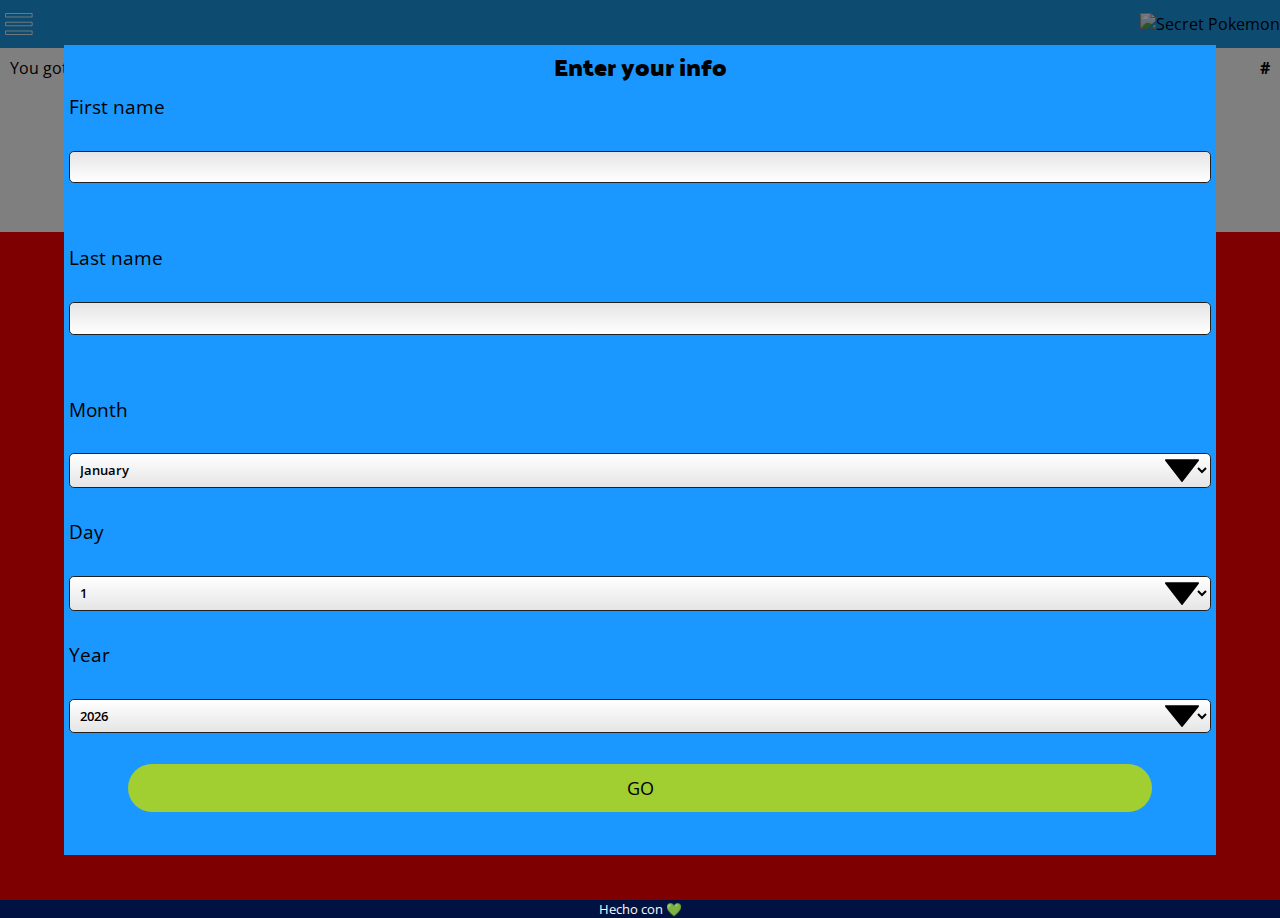
==== pokemon/index.html @ bda243dd "Input validation error shows underneath and it is removed on input fucus" ====
<!DOCTYPE html>
<html lang="en">
<head>
   <meta charset="UTF-8">
   <meta name="viewport" content="width=device-width, initial-scale=1.0">
   <meta http-equiv="X-UA-Compatible" content="ie=edge">
   <link href="https://fonts.googleapis.com/css?family=Open+Sans|Palanquin+Dark:600&display=swap" rel="stylesheet">
   <link rel="stylesheet" href="../css/style.css">
   <title>Secret Pokemon App</title>
</head>
<body>
   <nav class="navigation">
      <svg class="theme-line-0 burger-icon" id="buguer"><use xlink:href="../icons/orion-svg-sprite.svg#menu-1"></use></svg>
      <figure class="logo-container">
         <img src="“#" alt="Secret Pokemon" class="logo">
      </figure>
      <div class="menu">
         <ol>
            <li><a href="#">About</a></li>
            <li><a href="#">Use</a></li>
            <li><a href="#">Start the game</a></li>
            <li><a href="#">GitHub</a></li>
         </ol>
      </div>
   </nav>
   <div class="input-card-container">
      <section class="input-card">
         <h2>Enter your info</h2>
         <div class="input-menu">
            <label for="fist-name">First name</label>
            <input type="text" name="first-name" id="first-name" class="input-text">
            <span id="first-name-error" class="error-text"></span>
            <label for="last-name">Last name</label>
            <input type="text" name="last-name" id="last-name" class="input-text">
            <span id="last-name-error" class="error-text"></span>
            <label for="">Month</label>
            <select name="month" id="month" class="input-select"></select>
            <label for="day">Day</label>
            <select name="day" id="day" class="input-select"></select>
            <label for="year">Year</label>
            <select name="year" id="year" class="input-select"></select>
            <button class="button" id="submit-button">GO</button>
         </div>
      </section>
   </div>

   <div class="pokemon-result">
      <section class="pokemon">
         <div class="pokemon-id-container">
            <p>You got <span class="pokemon-id">#</span></p>
         </div>
         <div class="pokemon-name-container">
            <h1 class="pokemon-name"></h1>
         </div>
         <figure class="pokemon-sprite-container"></figure>
      </section>
   
      <section class="pokemon-info">
         <div class="type-container"></div>
         <div class="buttons-container">
            <a href="#" class="button-reset button-second">Reset</a>
         </div>
      </section>
   </div>

   <footer class="footer">
      <p class="credits">Hecho con 💚</p>
   </footer>
   <!-- JS -->
   <script src="secret.js"></script>
</body>
</html>
---- css/style.css ----
*{
   margin: 0;
   padding: 0;
   box-sizing: border-box;
   font-family: 'Open Sans', sans-serif;
}
h1, h2, h3{
   font-family: 'Palanquin Dark', sans-serif;
}
/* Orion icons */
.theme-line-0 {
   --layer2: #fcfcfc;
   --layer1: #fcfcfc;}

.theme-line-1 {
   --layer1: #202020;
}

.burger-icon{
   height: 28px;
   width: 28px;
   z-index: 2;
   margin: 5px;
}
.navigation{
   background: #1b98e0;
   width: 100vw;
   height: 3rem;
   position: fixed;
   display: flex;
   align-items: center;
   justify-content: space-between;
}
.menu{
   background-color: rgba(27, 152, 224, 0.95);
   position: fixed;
   width: 85vw;
   height: 100vh;
   top: 0;
   left: -100vw;
}
.menu ol{
   display: flex;
   flex-direction: column;
   align-items: center;
   justify-content: center;
   margin: 65px 0 0;
}
.menu li{
   width: 100%;
}
.menu a{
   height: 2.5rem;
   display: flex;
   align-items: center;
   justify-content: center;
   text-decoration: none;
   color: white;
   font-size: 1.2em;
}
/*Landing page*/
.main-container{
   height: 100vh;
   display: flex;
   flex-direction: column;
}
.title-container{
   background-color: #fcfcfc;
   padding: calc(3rem + 50px) 0 50px;
}
.title{
   font-size: 2.5rem;
   text-transform: uppercase;
   text-align: center;
   line-height: 4rem;
}
.emphasis{
   font-family: inherit;
   color: #ffca39;
}
.main{
   flex-grow: 1;
   background-color: #1b98e0;
   display: flex;
   flex-direction: column;
   justify-content: space-around;
}
.description{
   width: 80vw;
   margin: 3rem auto;
   padding: 1.2rem;
   background-color: rgba(0, 18,66,0.5);
   color: white;
}
.start-button-container{
   display: flex;
   justify-content: center;
}
.button{
   width: 80vw;
   height: 3rem;
   font-size: 1.1rem;
   border: none;
   border-radius: 30px;
   background: #a1cf31;
}
.social-links{
   margin: 60px 0;
   display: flex;
   justify-content: space-between;
}
.github, .twitter{
   width: 58px;
   height: 58px;
   background: #e0f2b6;
   padding: 0.5rem;
   border-radius: 50%;
   margin: 0 10px;
}
/*APP*/
.input-card-container{
   width: 100vw;
   height: 100vh;
   background: rgba(0, 0, 0, .5);
   position: fixed;
   z-index: 1;
   /* display: none; */
}
.input-card{
   background: #1b98ff;
   position: fixed;
   width: 90vw;
   height: 90vh;
   margin: 5vh 5vw;
   z-index: 2;
   transition: 0.25s;
   transition-timing-function: ease-out;
   transform: translateY(0);
   opacity: 1;
}
.input-card h2{
   text-align: center;
}
.input-menu{
   display: flex;
   flex-direction: column;
   justify-content: space-between;
   align-items: center;
   height: 90%;
   border: none;
   padding: 5px;
}
.input-menu label{
   font-size: 1.2em;
   width: 100%;
}
.input-text{
   font-size: 1.5rem;
   width: 100%;
   border: none;
   background-image: linear-gradient(to bottom, #e5e5e5 0%, #ffffff 100%);
}
.input-text, .input-select{
   font-size: 0.8rem;
   padding: 0.4rem;
   border-radius: 0.3rem;
   border: 1px solid #202020;
   font-weight: 600;
}
.input-select{
   display: block;
   width: 100%;
   background-image: url(../icons/arrow-down-filled-triangle.svg), linear-gradient(to bottom, #ffffff 0%,#e5e5e5 100%);
   background-position: right .7rem top 50% , 0 0;
   background-size: 3%, 100%;
   background-repeat: no-repeat;
}
.pokemon-result{
   display: flex;
   height: 100vh;
   flex-direction: column;
}
.pokemon{
   padding-top: 3rem;
}
.pokemon-id-container{
   margin: 0.55rem 0;
   padding: 0 0.6rem;
}
.pokemon-id-container p{
   display: flex;
   justify-content: space-between;
}
.pokemon-id{
   font-weight: 700;
}
.pokemon-name{
   font-size: 2.4rem;
   text-align: center;
   text-transform: capitalize;
}
.pokemon-sprite-container{
   height: 9rem;
   text-align: center;
}
.pokemon-sprite{
   width: 196px;
   height: 196px;
   border: 6px solid black;
   border-radius: 50%;
   position: relative;
   bottom: -1rem;
   background: #fcfcfc;
}
.pokemon-info{
   background: red;
   flex-grow: 1;
   display: flex;
   flex-direction: column;
   justify-content: space-around;
}
.type-container{
   padding-top: calc(196px - 6rem);
   display: flex;
   justify-content: space-around;
}
.type{
   text-align: center;
   text-transform: capitalize;
   color: ivory;
   width: 8.3rem;
   height: 2rem;
   border-radius: 0.3rem;
   margin: 5px;
   line-height: 1.5rem;
}
.buttons-container{
   display: flex;
   justify-content: space-around;
}
.button-second{
   display: block;
   padding: 5px;
   margin-bottom: 10px;
   background: ivory;
   width: 35vw;
   height: 3rem;
   border-radius: 10px;
   text-decoration: none;
   text-align: center;
   line-height: 2.5rem;
   color: black;
}

.normal{background: #a8a878; border: 2px solid #6d6d4e}
.fire{background: #f08030; border: 2px solid #9c531f}
.fighting{background: #c03028; border: 2px solid #7d1f1a}
.water{background: #6890f0; border: 2px solid #445e9c}
.flying{background: #a890f0; border: 2px solid #6d5e9c}
.grass{background: #78c850; border: 2px solid #4e8234}
.poison{background: #a040a0; border: 2px solid #682a68}
.electric{background: #f8d030; border: 2px solid #a1871f}
.ground{background: #e0c068; border: 2px solid #927d44}
.psychic{background: #f85888; border: 2px solid #a13959}
.rock{background: #b8a038; border: 2px solid #786824}
.ice{background: #98d8d8; border: 2px solid #638d8d}
.bug{background: #a8b820; border: 2px solid #6d7815}
.dragon{background: #7038f8; border: 2px solid #4924a1}
.ghost{background: #705898; border: 2px solid #493963}
.dark{background: #474747; border: 2px solid #242424}
.steel{background: #b8b8d0; border: 2px solid #787887}
.fairy{background: #ee99ac; border: 2px solid #9b6470}


.footer{
   background: #001242;
   color: #fcfcfc;
   font-size: .8rem;
   text-align: center;
}
.invisible{
   display: none;
}
.error-text{
   width: 100%;
   font-size: 0.8rem;
   text-align: left;
   color: red;
   text-shadow: 1px 1px rgb(4, 46, 163);
}
.error-border{
   box-shadow: 0px 1px 3px 1px red;
}
@keyframes fade{
   0% {opacity: 1;}
   100% {opacity: 0;}
}
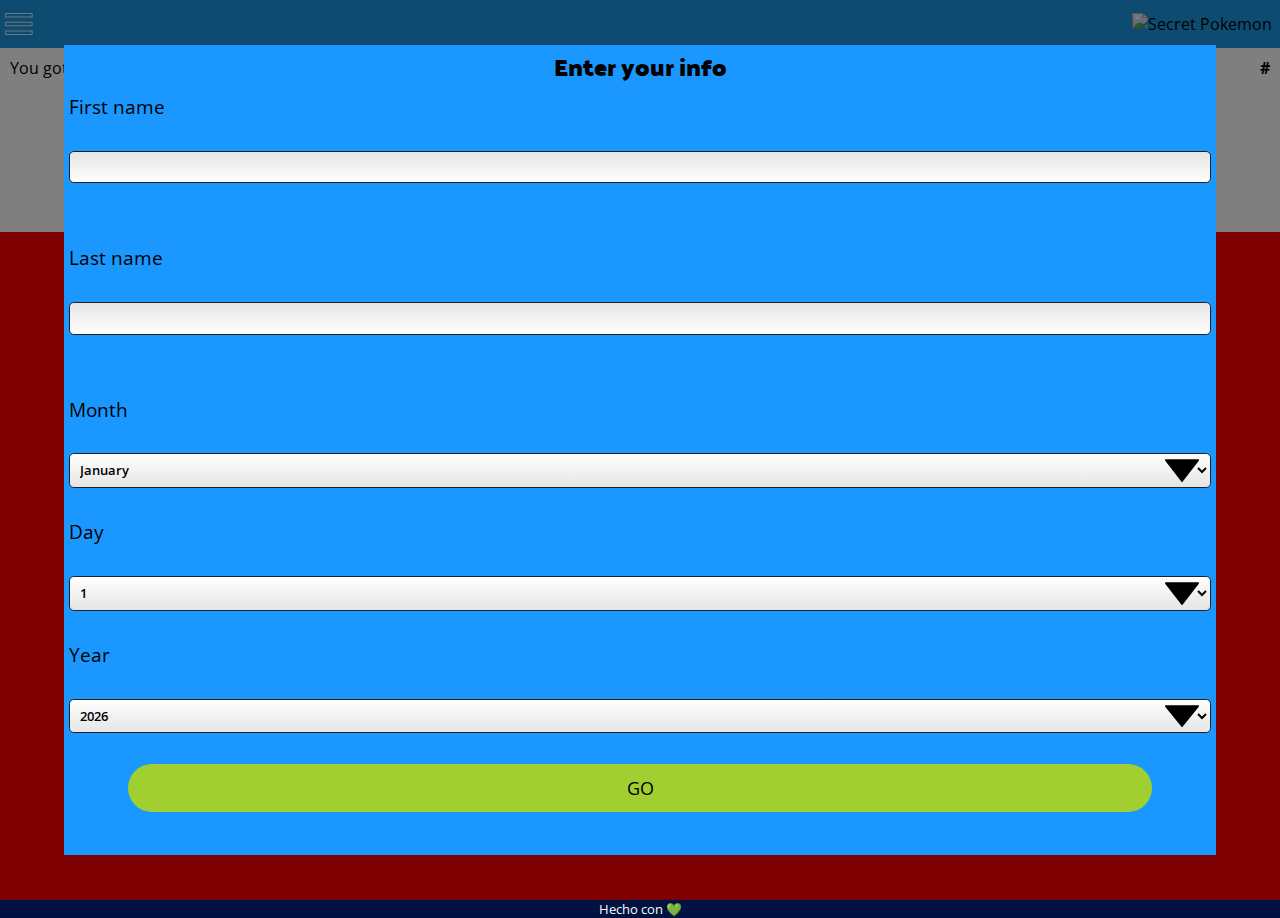
==== commit 022ee15f: "Added icon to navbar" ====
--- a/pokemon/index.html
+++ b/pokemon/index.html
@@ -5,24 +5,34 @@
    <meta name="viewport" content="width=device-width, initial-scale=1.0">
    <meta http-equiv="X-UA-Compatible" content="ie=edge">
    <link href="https://fonts.googleapis.com/css?family=Open+Sans|Palanquin+Dark:600&display=swap" rel="stylesheet">
+   <link rel="stylesheet" href="../css/index.css">
    <link rel="stylesheet" href="../css/style.css">
    <title>Secret Pokemon App</title>
 </head>
 <body>
    <nav class="navigation">
-      <svg class="theme-line-0 burger-icon" id="buguer"><use xlink:href="../icons/orion-svg-sprite.svg#menu-1"></use></svg>
+      <svg class="theme-line-0 burger-icon" id="burger"><use xlink:href="../icons/orion-svg-sprite.svg#menu-1"></use></svg>
       <figure class="logo-container">
-         <img src="“#" alt="Secret Pokemon" class="logo">
+         <img src="../images/pokemon.svg" alt="Secret Pokemon" class="logo" width="30" height="30">
       </figure>
       <div class="menu">
          <ol>
-            <li><a href="#">About</a></li>
-            <li><a href="#">Use</a></li>
+            <li><a href="#" class="about-link">About</a></li>
+            <li><a href="#" class="howTo-link">Use</a></li>
             <li><a href="#">Start the game</a></li>
             <li><a href="#">GitHub</a></li>
          </ol>
       </div>
    </nav>
+
+   <div class="modal">
+      <div class="modal-content">
+         <span class="modal-close">&times;</span>
+         <h1 class="modal-title"></h1>
+         <p class="modal-text"></p>
+      </div>
+   </div>
+
    <div class="input-card-container">
       <section class="input-card">
          <h2>Enter your info</h2>
@@ -52,9 +62,10 @@
          <div class="pokemon-name-container">
             <h1 class="pokemon-name"></h1>
          </div>
-         <figure class="pokemon-sprite-container"></figure>
+         <figure class="pokemon-sprite-container">
+            <div class="lds-spinner"><div></div><div></div><div></div><div></div><div></div><div></div><div></div><div></div><div></div><div></div><div></div><div></div></div>
+         </figure>
       </section>
-   
       <section class="pokemon-info">
          <div class="type-container"></div>
          <div class="buttons-container">
@@ -67,6 +78,7 @@
       <p class="credits">Hecho con 💚</p>
    </footer>
    <!-- JS -->
+   <script src="../index.js"></script>
    <script src="secret.js"></script>
 </body>
 </html>--- a/css/index.css
+++ b/css/index.css
@@ -0,0 +1,155 @@
+.burger-icon{
+   height: 28px;
+   width: 28px;
+   z-index: 3;
+   margin: 5px;
+   cursor: pointer;
+}
+.navigation{
+   background: #1b98e0;
+   width: 100vw;
+   height: 3rem;
+   position: fixed;
+   display: flex;
+   align-items: center;
+   justify-content: space-between;
+}
+.menu{
+   background-color: rgba(27, 152, 224, 0.95);
+   position: fixed;
+   width: 85vw;
+   height: 100vh;
+   top: 0;
+   left: -100vw;
+   transition-property: left;
+   transition-duration: 0.4s;
+   transition-timing-function: ease;
+   z-index: 2;
+}
+.menu ol{
+   display: flex;
+   flex-direction: column;
+   align-items: center;
+   justify-content: center;
+   margin: 65px 0 0;
+}
+.menu li{
+   width: 100%;
+}
+.menu a{
+   height: 2.5rem;
+   display: flex;
+   align-items: center;
+   justify-content: center;
+   text-decoration: none;
+   color: white;
+   font-size: 1.2em;
+}
+.menuShow{
+   left: 0;
+   transition-property: left;
+   transition-duration: 0.4s;
+   transition-timing-function: ease;
+}
+.logo-container{
+   margin-right: 0.5rem;
+}
+/*Landing page*/
+.main-container{
+   height: 100vh;
+   display: flex;
+   flex-direction: column;
+}
+.title-container{
+   background-color: #fcfcfc;
+   padding: calc(3rem + 50px) 0 50px;
+}
+.title{
+   font-size: 2.5rem;
+   text-transform: uppercase;
+   text-align: center;
+   line-height: 4rem;
+}
+.emphasis{
+   font-family: inherit;
+   color: #ffca39;
+}
+.main{
+   flex-grow: 1;
+   background-color: #1b98e0;
+   display: flex;
+   flex-direction: column;
+   justify-content: space-around;
+}
+.description{
+   width: 80vw;
+   margin: 3rem auto;
+   padding: 1.2rem;
+   background-color: rgba(0, 18,66,0.5);
+   color: white;
+}
+.start-button-container{
+   display: flex;
+   justify-content: center;
+}
+.button{
+   width: 80vw;
+   height: 3rem;
+   font-size: 1.1rem;
+   border: none;
+   border-radius: 30px;
+   background: #a1cf31;
+   cursor: pointer;
+}
+.social-links{
+   margin: 60px 0;
+   display: flex;
+   justify-content: space-between;
+}
+.github, .twitter{
+   width: 58px;
+   height: 58px;
+   background: #e0f2b6;
+   padding: 0.5rem;
+   border-radius: 50%;
+   margin: 0 10px;
+}
+/* Modal */
+.modal{
+   position: fixed;
+   width: 100vw;
+   height: 100vh;
+   background: rgba(0, 0, 0, .5);
+   display: flex;
+   justify-content: center;
+   opacity: 0;
+   visibility: hidden;
+   transition: visibility 0s linear 0.25s, opacity 0.25s 0s;
+}
+.modal-content{
+   position: fixed;
+   background-color: white;
+   top: 30vh;
+   padding: 1rem 1.5rem;
+   width: 20rem;
+   border-radius: 1.5rem;
+   box-shadow: 5px 10px 30px #090909;
+}
+.modal-close{
+   cursor: pointer;
+   float: right;
+   width: 1.5rem;
+   height: 1.5rem;
+   line-height: 1.5rem;
+   text-align: center;
+   border-radius: 50%;
+   background-color: grey;
+}
+.modal-close:hover{
+   background-color: #cdcdcd;
+}
+.show{
+   visibility: visible;
+   opacity: 1;
+   transition: visibility 0s linear 0s, opacity 0.25s 0s;
+}
--- a/css/style.css
+++ b/css/style.css
@@ -16,107 +16,6 @@
    --layer1: #202020;
 }
 
-.burger-icon{
-   height: 28px;
-   width: 28px;
-   z-index: 2;
-   margin: 5px;
-}
-.navigation{
-   background: #1b98e0;
-   width: 100vw;
-   height: 3rem;
-   position: fixed;
-   display: flex;
-   align-items: center;
-   justify-content: space-between;
-}
-.menu{
-   background-color: rgba(27, 152, 224, 0.95);
-   position: fixed;
-   width: 85vw;
-   height: 100vh;
-   top: 0;
-   left: -100vw;
-}
-.menu ol{
-   display: flex;
-   flex-direction: column;
-   align-items: center;
-   justify-content: center;
-   margin: 65px 0 0;
-}
-.menu li{
-   width: 100%;
-}
-.menu a{
-   height: 2.5rem;
-   display: flex;
-   align-items: center;
-   justify-content: center;
-   text-decoration: none;
-   color: white;
-   font-size: 1.2em;
-}
-/*Landing page*/
-.main-container{
-   height: 100vh;
-   display: flex;
-   flex-direction: column;
-}
-.title-container{
-   background-color: #fcfcfc;
-   padding: calc(3rem + 50px) 0 50px;
-}
-.title{
-   font-size: 2.5rem;
-   text-transform: uppercase;
-   text-align: center;
-   line-height: 4rem;
-}
-.emphasis{
-   font-family: inherit;
-   color: #ffca39;
-}
-.main{
-   flex-grow: 1;
-   background-color: #1b98e0;
-   display: flex;
-   flex-direction: column;
-   justify-content: space-around;
-}
-.description{
-   width: 80vw;
-   margin: 3rem auto;
-   padding: 1.2rem;
-   background-color: rgba(0, 18,66,0.5);
-   color: white;
-}
-.start-button-container{
-   display: flex;
-   justify-content: center;
-}
-.button{
-   width: 80vw;
-   height: 3rem;
-   font-size: 1.1rem;
-   border: none;
-   border-radius: 30px;
-   background: #a1cf31;
-}
-.social-links{
-   margin: 60px 0;
-   display: flex;
-   justify-content: space-between;
-}
-.github, .twitter{
-   width: 58px;
-   height: 58px;
-   background: #e0f2b6;
-   padding: 0.5rem;
-   border-radius: 50%;
-   margin: 0 10px;
-}
 /*APP*/
 .input-card-container{
    width: 100vw;
@@ -124,7 +23,6 @@
    background: rgba(0, 0, 0, .5);
    position: fixed;
    z-index: 1;
-   /* display: none; */
 }
 .input-card{
    background: #1b98ff;
@@ -133,9 +31,6 @@
    height: 90vh;
    margin: 5vh 5vw;
    z-index: 2;
-   transition: 0.25s;
-   transition-timing-function: ease-out;
-   transform: translateY(0);
    opacity: 1;
 }
 .input-card h2{
@@ -211,6 +106,7 @@
    position: relative;
    bottom: -1rem;
    background: #fcfcfc;
+   animation: fadeInPokemon 0.5s forwards;
 }
 .pokemon-info{
    background: red;
@@ -271,15 +167,20 @@
 .steel{background: #b8b8d0; border: 2px solid #787887}
 .fairy{background: #ee99ac; border: 2px solid #9b6470}
 
-
 .footer{
    background: #001242;
    color: #fcfcfc;
    font-size: .8rem;
    text-align: center;
 }
-.invisible{
-   display: none;
+.invisibleCard{
+   animation: fadeAwayPosition 0.4s forwards ease-in;
+}
+.visibleCard{
+   animation: fadeInPosition 0.4s forwards ease-out;
+}
+.fadeIn{
+   animation: fadeIn 0.7s forwards;
 }
 .error-text{
    width: 100%;
@@ -291,7 +192,118 @@
 .error-border{
    box-shadow: 0px 1px 3px 1px red;
 }
-@keyframes fade{
-   0% {opacity: 1;}
-   100% {opacity: 0;}
-}+@keyframes fadeAwayPosition{
+   0%{
+      opacity: 1;
+    }
+    50%{
+      opacity: 0.5;
+    }
+    100%{
+      top: 100vh;
+      opacity: 0;
+    }
+}
+@keyframes fadeInPosition{
+   0%{
+      top: 0;
+      opacity: 0;
+    }
+    50%{
+      opacity: 0.5;
+    }
+    100%{
+      opacity: 1;
+    }
+}
+@keyframes fadeIn{
+   0%{
+      opacity: 0;
+    }
+    50%{
+      opacity: 0.5;
+    }
+    100%{
+      opacity: 1;
+    }
+}
+
+/*Loading animation from loading.io*/
+.lds-spinner {
+   color: official;
+   display: none;
+   position: relative;
+   width: 80px;
+   height: 80px;
+ }
+ .lds-spinner div {
+   transform-origin: 40px 40px;
+   animation: lds-spinner 1.2s linear infinite;
+ }
+ .lds-spinner div:after {
+   content: " ";
+   display: block;
+   position: absolute;
+   top: 3px;
+   left: 37px;
+   width: 6px;
+   height: 18px;
+   border-radius: 20%;
+   background: #202020;
+ }
+ .lds-spinner div:nth-child(1) {
+   transform: rotate(0deg);
+   animation-delay: -1.1s;
+ }
+ .lds-spinner div:nth-child(2) {
+   transform: rotate(30deg);
+   animation-delay: -1s;
+ }
+ .lds-spinner div:nth-child(3) {
+   transform: rotate(60deg);
+   animation-delay: -0.9s;
+ }
+ .lds-spinner div:nth-child(4) {
+   transform: rotate(90deg);
+   animation-delay: -0.8s;
+ }
+ .lds-spinner div:nth-child(5) {
+   transform: rotate(120deg);
+   animation-delay: -0.7s;
+ }
+ .lds-spinner div:nth-child(6) {
+   transform: rotate(150deg);
+   animation-delay: -0.6s;
+ }
+ .lds-spinner div:nth-child(7) {
+   transform: rotate(180deg);
+   animation-delay: -0.5s;
+ }
+ .lds-spinner div:nth-child(8) {
+   transform: rotate(210deg);
+   animation-delay: -0.4s;
+ }
+ .lds-spinner div:nth-child(9) {
+   transform: rotate(240deg);
+   animation-delay: -0.3s;
+ }
+ .lds-spinner div:nth-child(10) {
+   transform: rotate(270deg);
+   animation-delay: -0.2s;
+ }
+ .lds-spinner div:nth-child(11) {
+   transform: rotate(300deg);
+   animation-delay: -0.1s;
+ }
+ .lds-spinner div:nth-child(12) {
+   transform: rotate(330deg);
+   animation-delay: 0s;
+ }
+ @keyframes lds-spinner {
+   0% {
+     opacity: 1;
+   }
+   100% {
+     opacity: 0;
+   }
+ }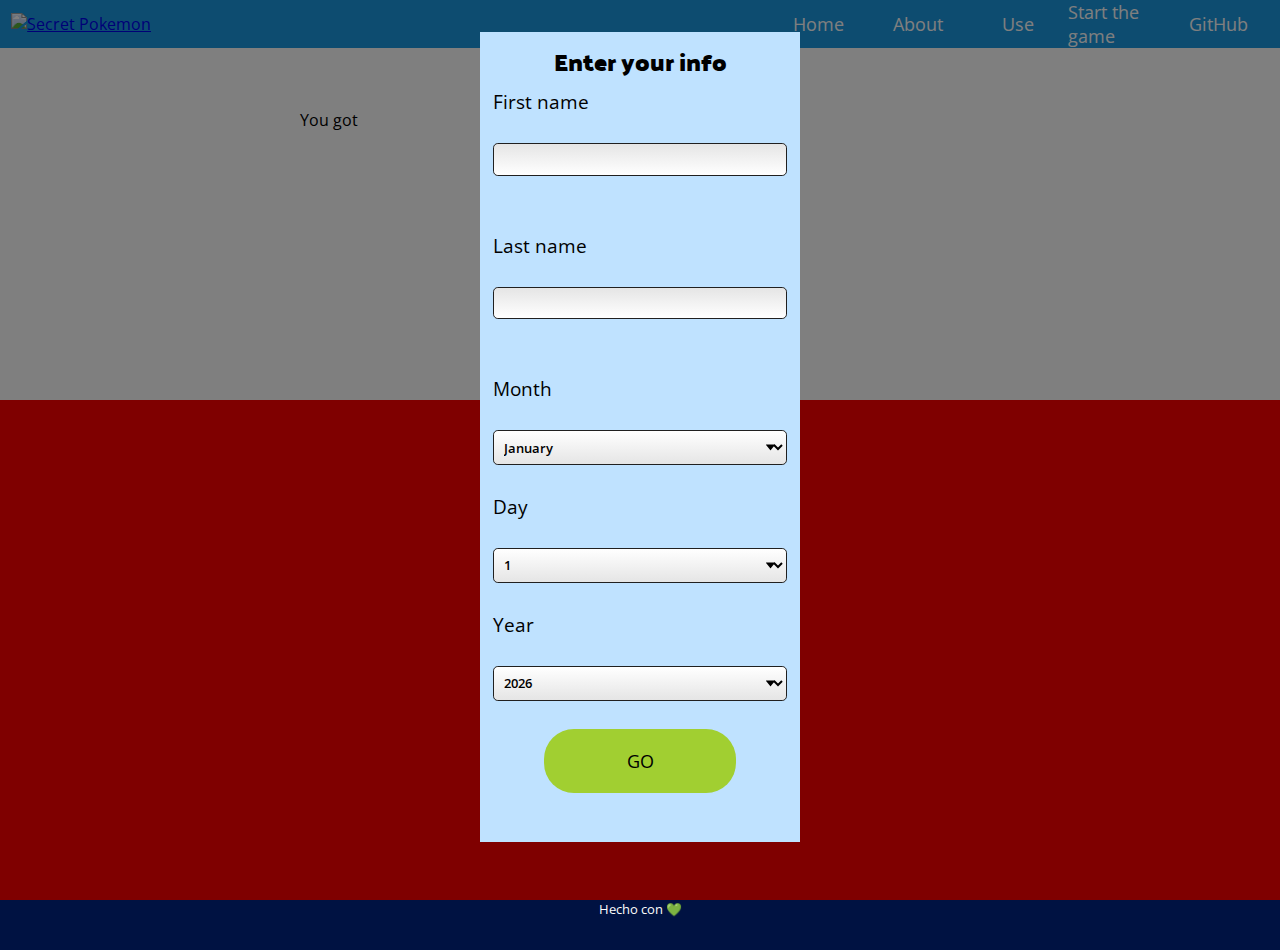
==== commit 744d175c: "Fixed input validation, fixex z-index bugs, added home link to menu and logo" ====
--- a/pokemon/index.html
+++ b/pokemon/index.html
@@ -13,10 +13,13 @@
    <nav class="navigation">
       <svg class="theme-line-0 burger-icon" id="burger"><use xlink:href="../icons/orion-svg-sprite.svg#menu-1"></use></svg>
       <figure class="logo-container">
-         <img src="../images/pokemon.svg" alt="Secret Pokemon" class="logo" width="30" height="30">
+         <a href="/" class="home-link">
+            <img src="../images/pokemon.svg" alt="Secret Pokemon" class="logo" width="30" height="30">
+         </a>
       </figure>
       <div class="menu">
          <ol>
+            <li><a href="/" class="home-link">Home</a></li>
             <li><a href="#" class="about-link">About</a></li>
             <li><a href="#" class="howTo-link">Use</a></li>
             <li><a href="#">Start the game</a></li>
--- a/css/index.css
+++ b/css/index.css
@@ -1,3 +1,8 @@
+body{
+   position: relative;
+   min-height: 100vh;
+   padding-bottom: 50px;
+}
 .burger-icon{
    height: 28px;
    width: 28px;
@@ -13,6 +18,7 @@
    display: flex;
    align-items: center;
    justify-content: space-between;
+   z-index: 3;
 }
 .menu{
    background-color: rgba(27, 152, 224, 0.95);
@@ -56,7 +62,7 @@
 }
 /*Landing page*/
 .main-container{
-   height: 100vh;
+   min-height: 100vh;
    display: flex;
    flex-direction: column;
 }
@@ -153,3 +159,68 @@
    opacity: 1;
    transition: visibility 0s linear 0s, opacity 0.25s 0s;
 }
+.footer{
+   position: absolute;
+   bottom: 0;
+   width: 100%;
+   height: 50px;
+   background: #001242;
+   color: #fcfcfc;
+   font-size: .8rem;
+   text-align: center;
+}
+@media screen and (min-width: 480px){
+
+}
+
+@media screen and (min-width: 768px){
+   .logo-container{
+      margin-right: 0.7rem;
+   }
+   .menu a{
+      height: 3rem;
+      font-size: 1.4rem;
+   }
+   .button{
+      width: 70vw;
+      height: 4rem;
+   }
+   .social-links{
+      width: 90vw;
+      margin: 60px auto;
+   }
+}
+
+@media screen and (min-width: 1024px){
+   .burger-icon{
+      display: none;
+   }
+   .logo-container{
+      margin-left: 0.7rem;
+   }
+   .menu{
+      position: initial;
+      width: 40vw;
+      height: 100%;
+      background-color: initial;
+   }
+   .menu ol{
+      display: flex;
+      margin: 0 0.7rem 0 0;
+      list-style-type: none;
+      flex-direction: row;
+   }
+   .menu a{
+      font-size: 1.1rem;
+   }
+
+   .description{
+      width: 30vw;
+   }
+   .button{
+      width: 15vw;
+   }
+   .social-links{
+      width: 10vw;
+   }
+}--- a/css/style.css
+++ b/css/style.css
@@ -22,14 +22,15 @@
    height: 100vh;
    background: rgba(0, 0, 0, .5);
    position: fixed;
-   z-index: 1;
+   z-index: 3;
 }
 .input-card{
-   background: #1b98ff;
+   background: #bfe2ff;
    position: fixed;
    width: 90vw;
    height: 90vh;
    margin: 5vh 5vw;
+   padding: 0.5rem;
    z-index: 2;
    opacity: 1;
 }
@@ -74,6 +75,8 @@
    display: flex;
    height: 100vh;
    flex-direction: column;
+   position: relative;
+   z-index: 0;
 }
 .pokemon{
    padding-top: 3rem;
@@ -167,12 +170,6 @@
 .steel{background: #b8b8d0; border: 2px solid #787887}
 .fairy{background: #ee99ac; border: 2px solid #9b6470}
 
-.footer{
-   background: #001242;
-   color: #fcfcfc;
-   font-size: .8rem;
-   text-align: center;
-}
 .invisibleCard{
    animation: fadeAwayPosition 0.4s forwards ease-in;
 }
@@ -226,6 +223,50 @@
     100%{
       opacity: 1;
     }
+}
+
+@media screen and (min-width: 480px){
+
+}
+@media screen and (min-width: 768px){
+
+}
+
+@media screen and (min-width: 1024px){
+   .input-text{
+      align-self: stretch;
+   }
+   .input-card-container{
+      display: flex;
+      justify-content: center;
+   }
+   .input-card{
+      width: 25vw;
+      margin: 2rem 0;
+   }
+   .pokemon{
+      width: 700px;
+      height: 400px;
+      display: flex;
+      flex-direction: column;
+      flex-wrap: wrap;
+      margin: 0 auto;
+      padding-top: 100px;
+   }
+   .pokemon>*{
+      flex: 0 1 40%;
+   }
+   .pokemon-sprite{
+      margin-top: 2.5rem;
+      position: initial;
+   }
+   .pokemon-info{
+      align-items: center;
+   }
+   .button-second{
+      width: 9rem;
+      margin: 0 10px;
+   }
 }
 
 /*Loading animation from loading.io*/
